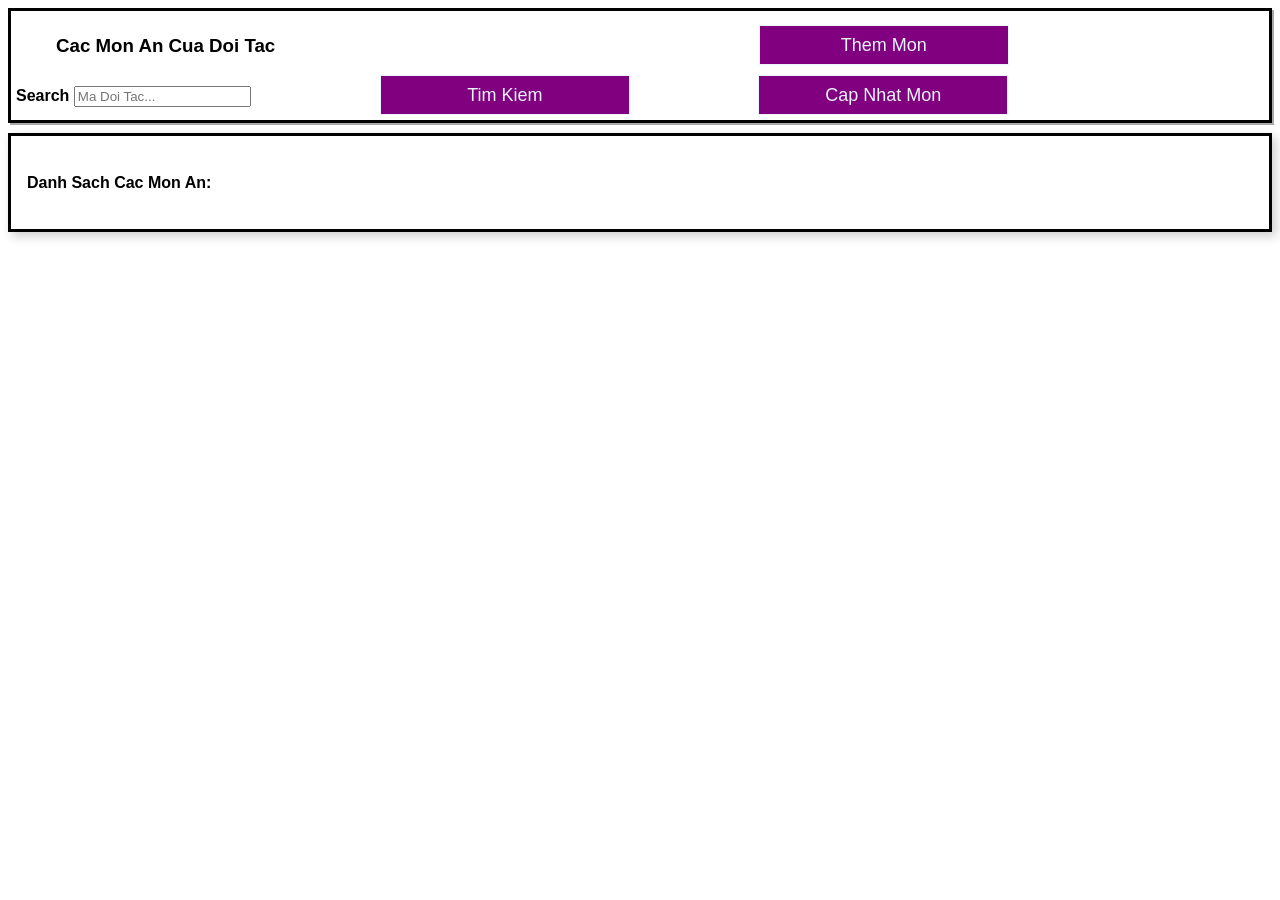
==== Frontend/manage_menu.html @ 385c770c "QLBH" ====
<!DOCTYPE html>
<html lang="en">
<head>
    <title>Manage Menu</title>
    <link rel="stylesheet" href = "style.css">
</head>
<body>
    <div class="topnav">
        <h3 id="title">Cac Mon An Cua Doi Tac</h3>
        <form action="" id ="form">
            <label for="search" ><b>Search</b></label>
            <input type="search" id = "query" placeholder="Ma Doi Tac..." name="masothue" >
            <button type="submit" name="Submit" id ="sbutton"  > Tim Kiem</button>
            <button type="click" name="Submit" id ="cbutton" onclick="tocreateMonAn()" > Them Mon</button>
            <button type="click" name="Submit" id ="ubutton" onclick="toupdateMonAn()" > Cap Nhat Mon</button>
        </form>
    </div>
    
    <div class = "container">
        <h4>Danh Sach Cac Mon An:</h4>
        <!-- <div class="card">
            <div class="colum">
                <label for="tenmon"> Ten Mon: </label>
                <label for="tenmon"> Mon A </label>
            </div>
            <div class="colum">
                <label for="tinhtrang"> Tinh Trang: </label>
                <label for="tinhtrang"> Con Hang </label>
            </div>
            <div class="colum">
                <label for="sldaban"> SL Da Ban: </label>
                <label for="sldaban"> 50 </label>
            </div>
            <div class="colum">
                <label for="giaban"> Gia Ban: </label>
                <label for="giaban"> 100 </label>
            </div>
            <div class="colum">
                <label for="mota"> Mo Ta: </label>
                <label for="mota"> A,B </label>
            </div>
            <div class="colum">
                <label for="ghichu"> Ghi Chu: </label>
                <label for="ghichu"> C,D </label>
            </div>
            <button type="submit" name="Submit" id ="dbutton"  > Xoa Mon</button>
        </div> -->
        
    </div>

    
    <script src="scrip_managemenu.js"></script>
</body>
</html>
---- Frontend/style.css ----
* {box-sizing: border-box}
body{
  font-family: 'Noto Sans JP', sans-serif;
  background-color: f1f1f1;
}

div.topnav {
    overflow: hidden;
    position: static;
    border: 3px solid black;
    background-color: white;
    padding: 5px 5px;
    box-shadow: #A9A9A9 2px 2px;
}
#title{
    position: relative;
    left: 40px;
}
/* Full-width input fields */
  input[type=text], input[type=password] {
  padding: 10px;
  display: inline-block;
  border: none;
  width:20%;
  resize: vertical;
  border: 1px;
  box-shadow:4px 4px 10px rgba(0,0,0,0.2);
}

#sbutton{
    position: relative;
    left: 10%;
    width: 20%;
    height: 40px;
    border: 1px solid;
    background: purple;
    font-size: 18px;
    font-family: sans-serif;
    color: #e9f4fb;
    cursor: pointer;
}

#cbutton{
    position: relative;
    left: 20%;
    top: -50px;
    width: 20%;
    height: 40px;
    border: 1px solid;
    background: purple;
    font-size: 18px;
    font-family: sans-serif;
    color: #e9f4fb;
    cursor: pointer;
}

#ubutton{
    position: relative;
    left: -5px;
    top: 0px;
    width: 20%;
    height: 40px;
    border: 1px solid;
    background: purple;
    font-size: 18px;
    font-family: sans-serif;
    color: #e9f4fb;
    cursor: pointer;
}

#dbutton{
    float: right;
    position: relative;
    top: -5px;
    right: 5px;
    width: 10%;
    height: 40px;
    border: 1px solid;
    background: purple;
    font-size: 18px;
    font-family: sans-serif;
    color: #e9f4fb;
    cursor: pointer;
    padding: 5px 5px;
}

.container{
    margin: 10px 0 15px 0;
    border: 3px solid black;
    box-shadow:4px 4px 10px rgba(0,0,0,0.2);
    padding: 16px;
}

div.card {
    margin: 5px 5px;
    border: 1px solid black;
    background-color: white;
    box-shadow: #A9A9A9 2px 2px;
    overflow: hidden
}

.colum{
    float: left;
    width: 30%;
    padding: 5px 5px;
}
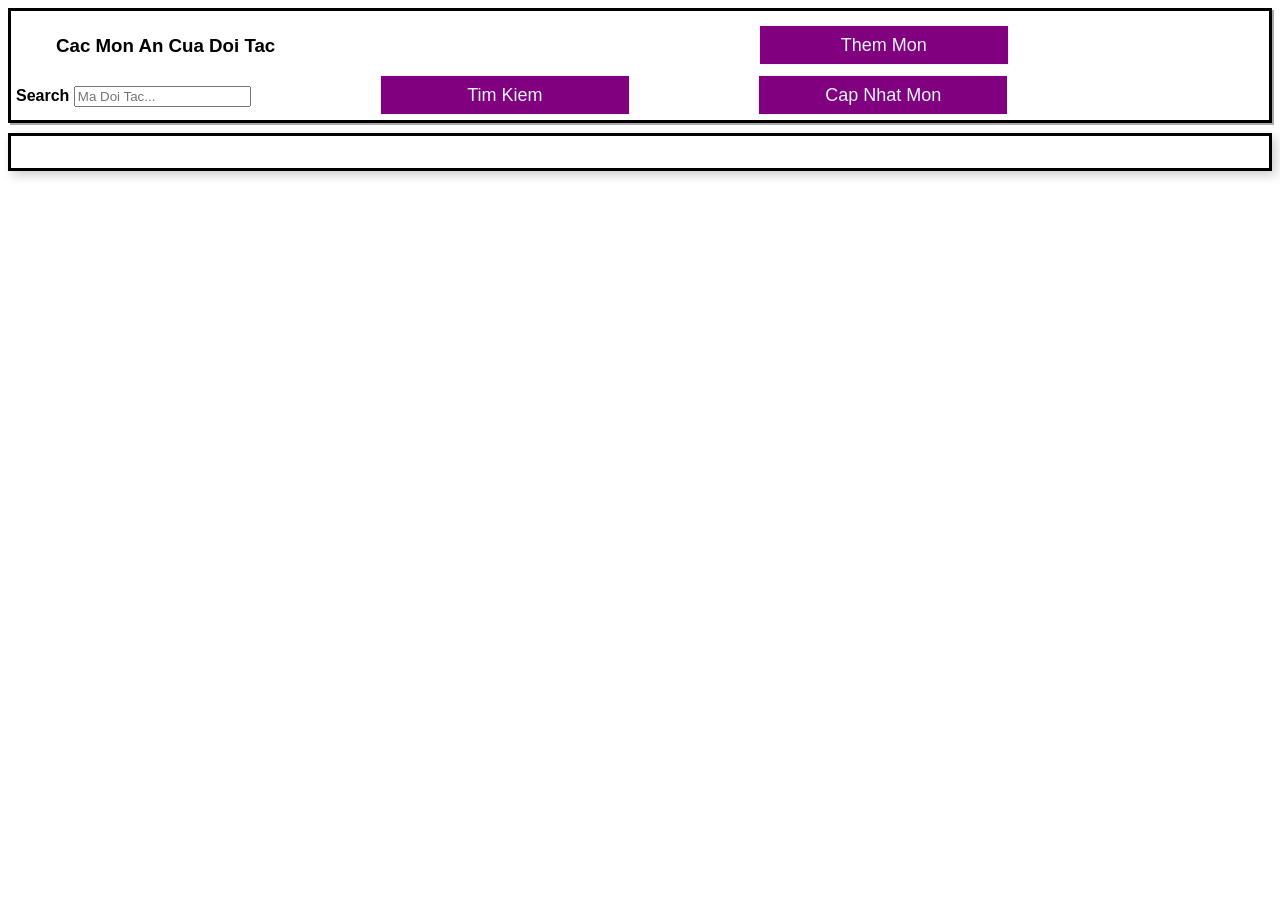
==== commit 0517c312: "Update manage_menu.html" ====
--- a/Frontend/manage_menu.html
+++ b/Frontend/manage_menu.html
@@ -17,38 +17,10 @@
     </div>
     
     <div class = "container">
-        <h4>Danh Sach Cac Mon An:</h4>
-        <!-- <div class="card">
-            <div class="colum">
-                <label for="tenmon"> Ten Mon: </label>
-                <label for="tenmon"> Mon A </label>
-            </div>
-            <div class="colum">
-                <label for="tinhtrang"> Tinh Trang: </label>
-                <label for="tinhtrang"> Con Hang </label>
-            </div>
-            <div class="colum">
-                <label for="sldaban"> SL Da Ban: </label>
-                <label for="sldaban"> 50 </label>
-            </div>
-            <div class="colum">
-                <label for="giaban"> Gia Ban: </label>
-                <label for="giaban"> 100 </label>
-            </div>
-            <div class="colum">
-                <label for="mota"> Mo Ta: </label>
-                <label for="mota"> A,B </label>
-            </div>
-            <div class="colum">
-                <label for="ghichu"> Ghi Chu: </label>
-                <label for="ghichu"> C,D </label>
-            </div>
-            <button type="submit" name="Submit" id ="dbutton"  > Xoa Mon</button>
-        </div> -->
         
     </div>
 
     
     <script src="scrip_managemenu.js"></script>
 </body>
-</html>+</html>
